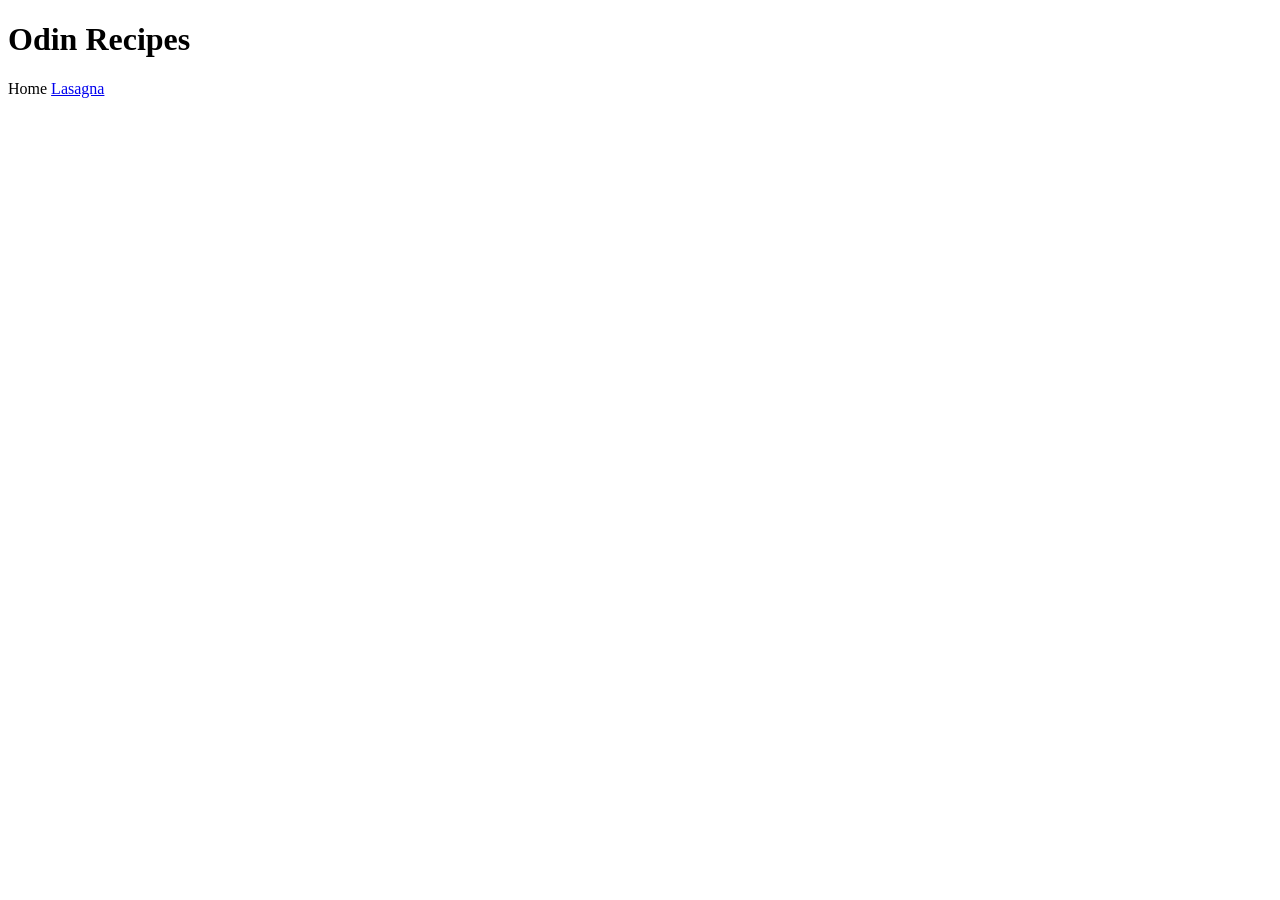
==== index.html @ 51da80b8 "Links criados em index.html para lasagna.html e para o próprio index.html" ====
<!DOCTYPE html>
<html lang="pt-BR">
<head>
    <meta charset="UTF-8">
    <meta name="viewport" content="width=device-width, initial-scale=1.0">
    <title>Document</title>
</head>
<body>
    <h1>Odin Recipes</h1>
    <a hre="../index.html">Home</a>
    <a href="recipes/lasagna.html">Lasagna</a>
    
</body>
</html>
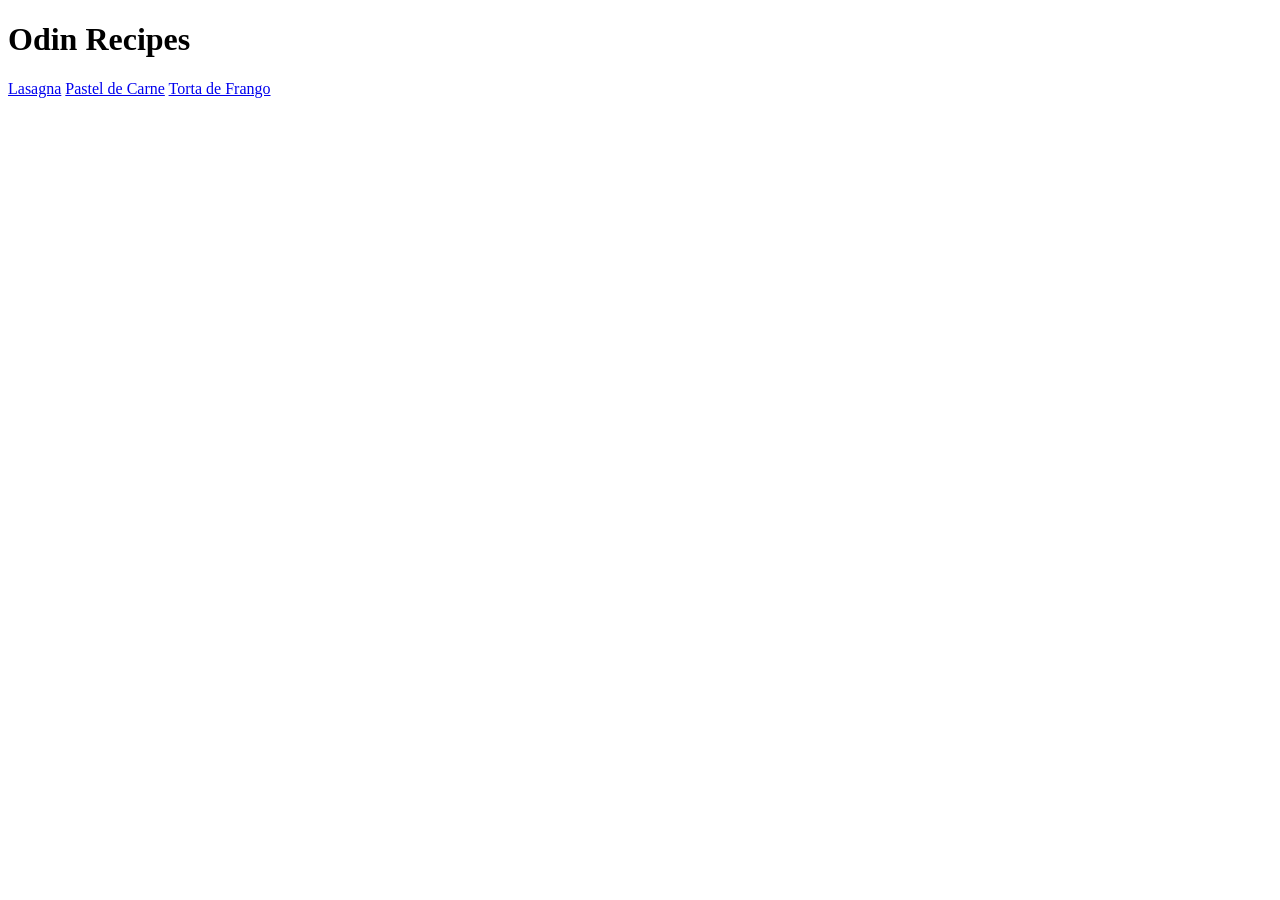
==== commit 15b90a6a: "Feat: Adiciona links para as receitas de pastel e torta no index" ====
--- a/index.html
+++ b/index.html
@@ -7,8 +7,10 @@
 </head>
 <body>
     <h1>Odin Recipes</h1>
-    <a hre="../index.html">Home</a>
+
     <a href="recipes/lasagna.html">Lasagna</a>
+    <a href="recipes/pastel.html">Pastel de Carne</a>
+    <a href="recipes/tortadefrango.html">Torta de Frango</a>
     
 </body>
 </html>
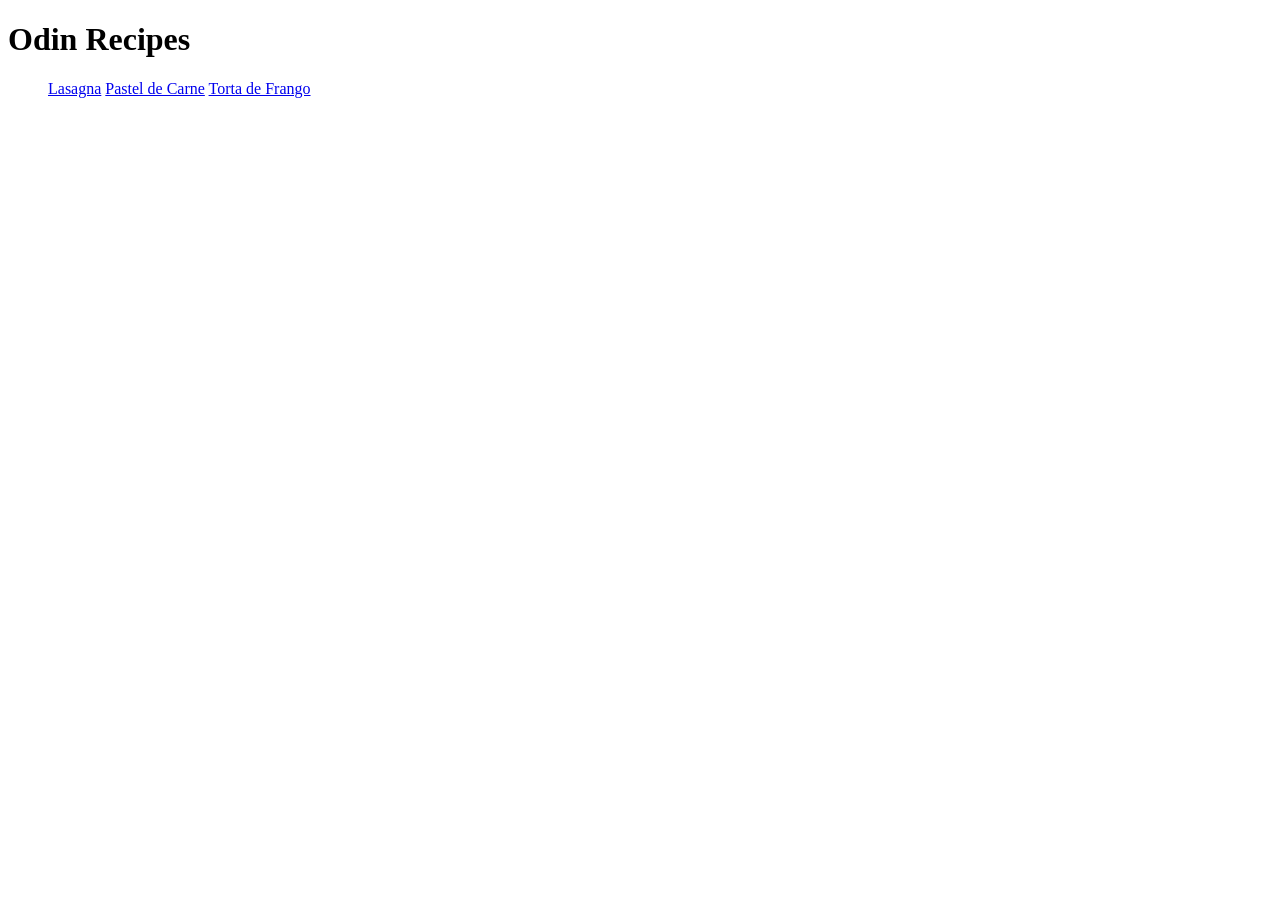
==== commit 957da484: "Organiza os links das receitas em uma lista não ordenada" ====
--- a/index.html
+++ b/index.html
@@ -7,10 +7,12 @@
 </head>
 <body>
     <h1>Odin Recipes</h1>
+    <ul>
 
     <a href="recipes/lasagna.html">Lasagna</a>
     <a href="recipes/pastel.html">Pastel de Carne</a>
     <a href="recipes/tortadefrango.html">Torta de Frango</a>
     
+    </ul>
 </body>
 </html>
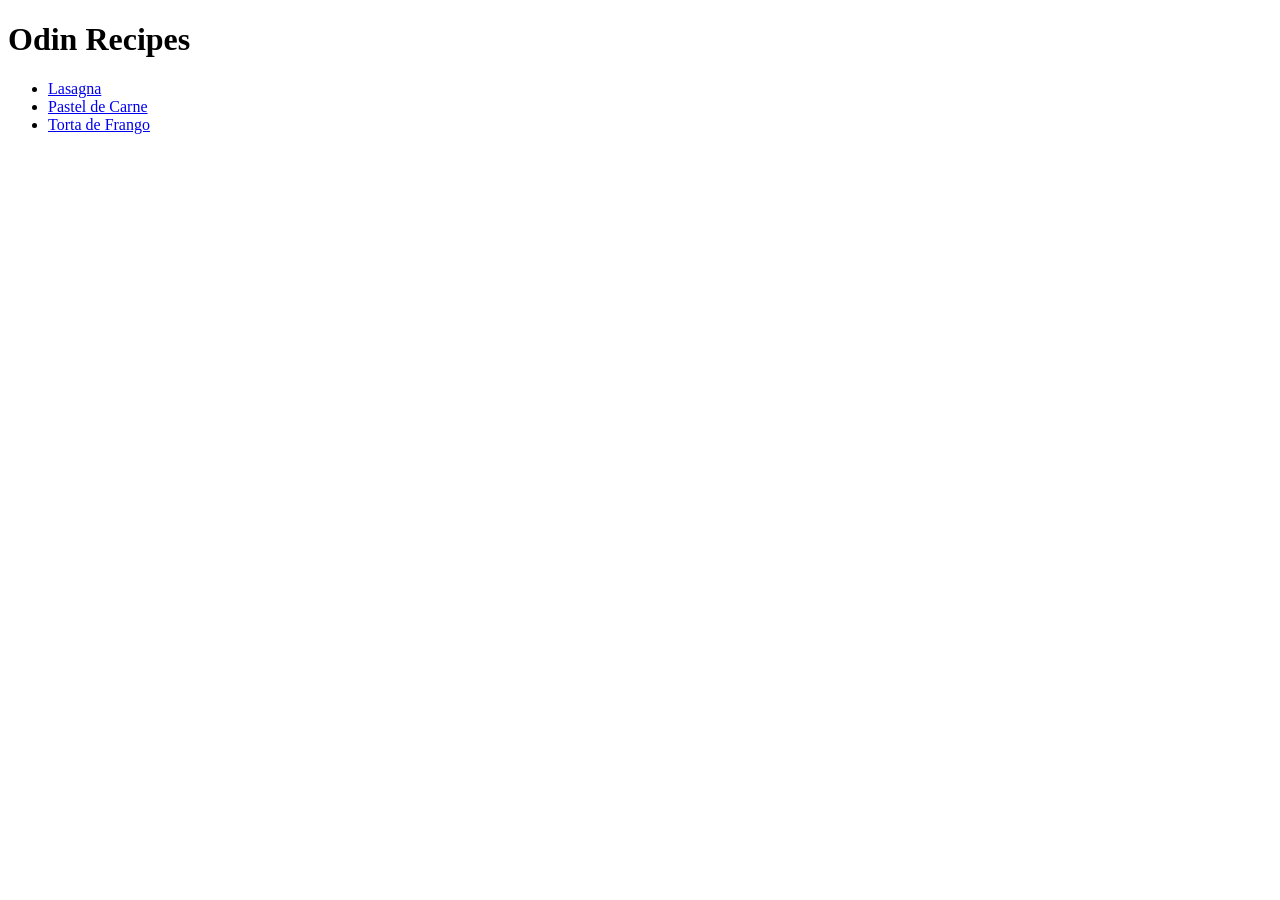
==== commit 8e3eee46: "feat: muda o formato dos links da página inicial e adiciona imagem à pagina de receita de torta de f" ====
--- a/index.html
+++ b/index.html
@@ -9,9 +9,9 @@
     <h1>Odin Recipes</h1>
     <ul>
 
-    <a href="recipes/lasagna.html">Lasagna</a>
-    <a href="recipes/pastel.html">Pastel de Carne</a>
-    <a href="recipes/tortadefrango.html">Torta de Frango</a>
+    <li><a href="recipes/lasagna.html">Lasagna</a></li>
+    <li><a href="recipes/pastel.html">Pastel de Carne</a></li>
+    <li><a href="recipes/tortadefrango.html">Torta de Frango</a></li>
     
     </ul>
 </body>
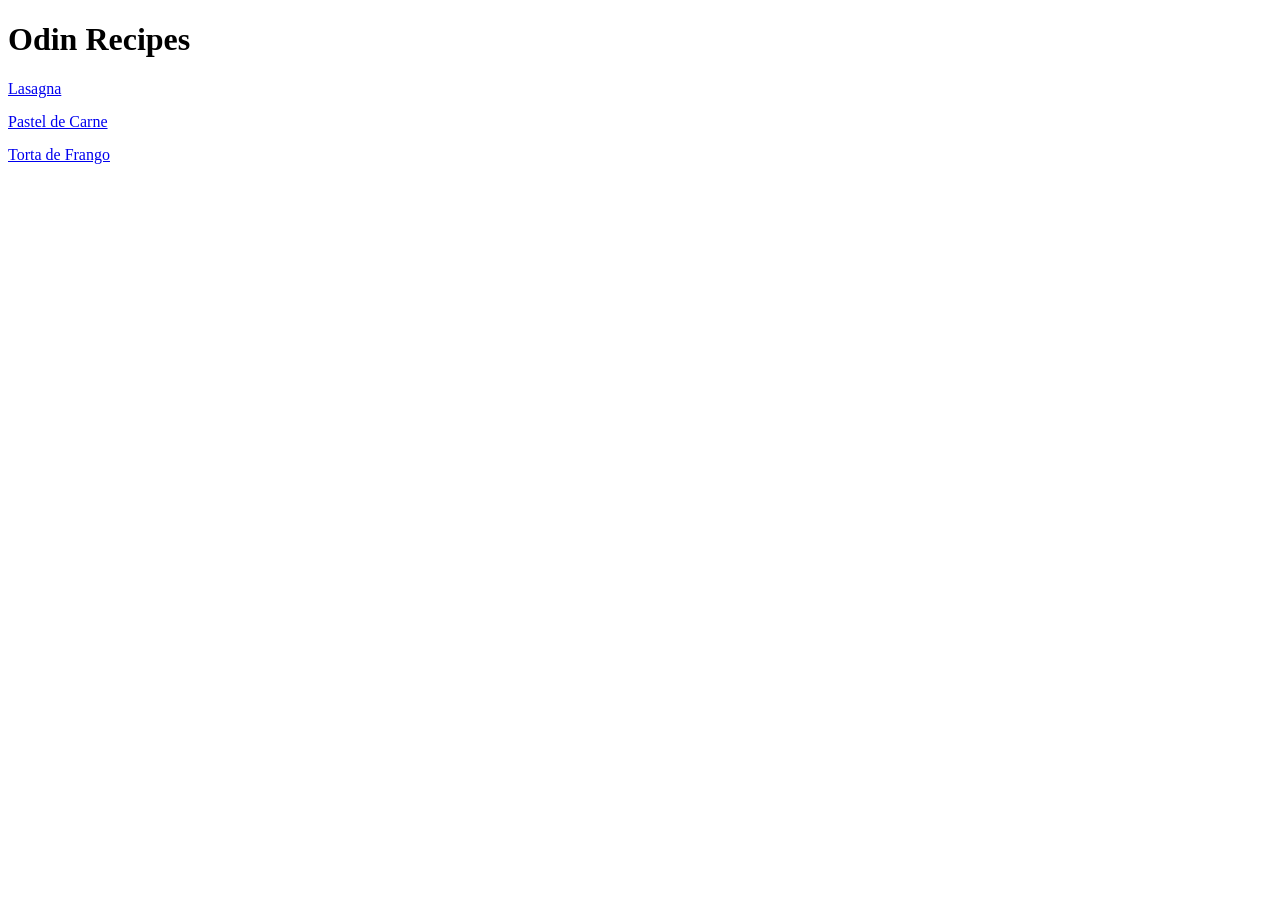
==== commit b5eb5b39: "feat: adiciona CSS e melhora espaçamento entre elementos" ====
--- a/index.html
+++ b/index.html
@@ -3,6 +3,7 @@
 <head>
     <meta charset="UTF-8">
     <meta name="viewport" content="width=device-width, initial-scale=1.0">
+    <link rel="stylesheet" href="/css/style.css">
     <title>Document</title>
 </head>
 <body>
--- a/css/style.css
+++ b/css/style.css
@@ -0,0 +1,19 @@
+img {
+    border-radius: 4%;
+}
+
+p > a {
+    padding-bottom: 5%;
+    display: inline-block;
+}
+
+ul {
+
+    list-style: none;
+    padding: 0%;
+    margin: 0%;
+    display: flex;
+    flex-direction: column;
+    gap: 15px;
+    
+}
